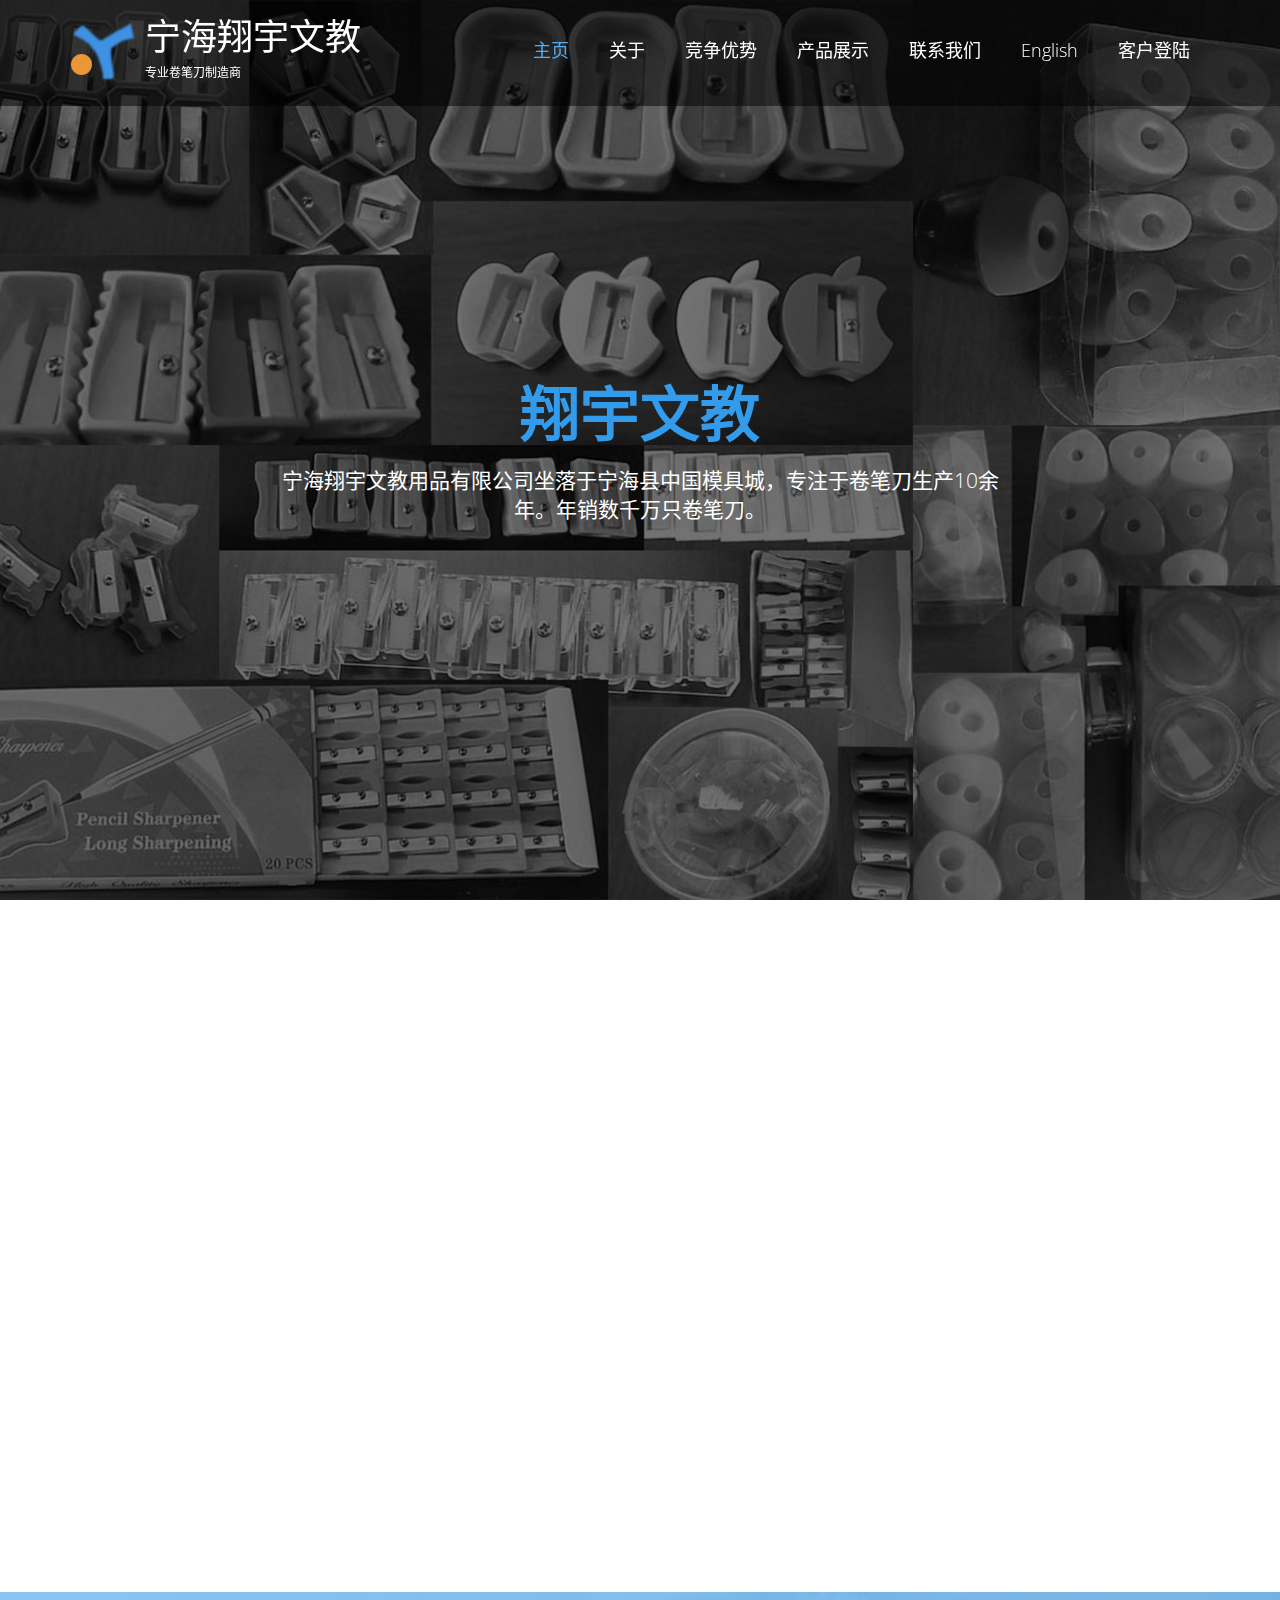
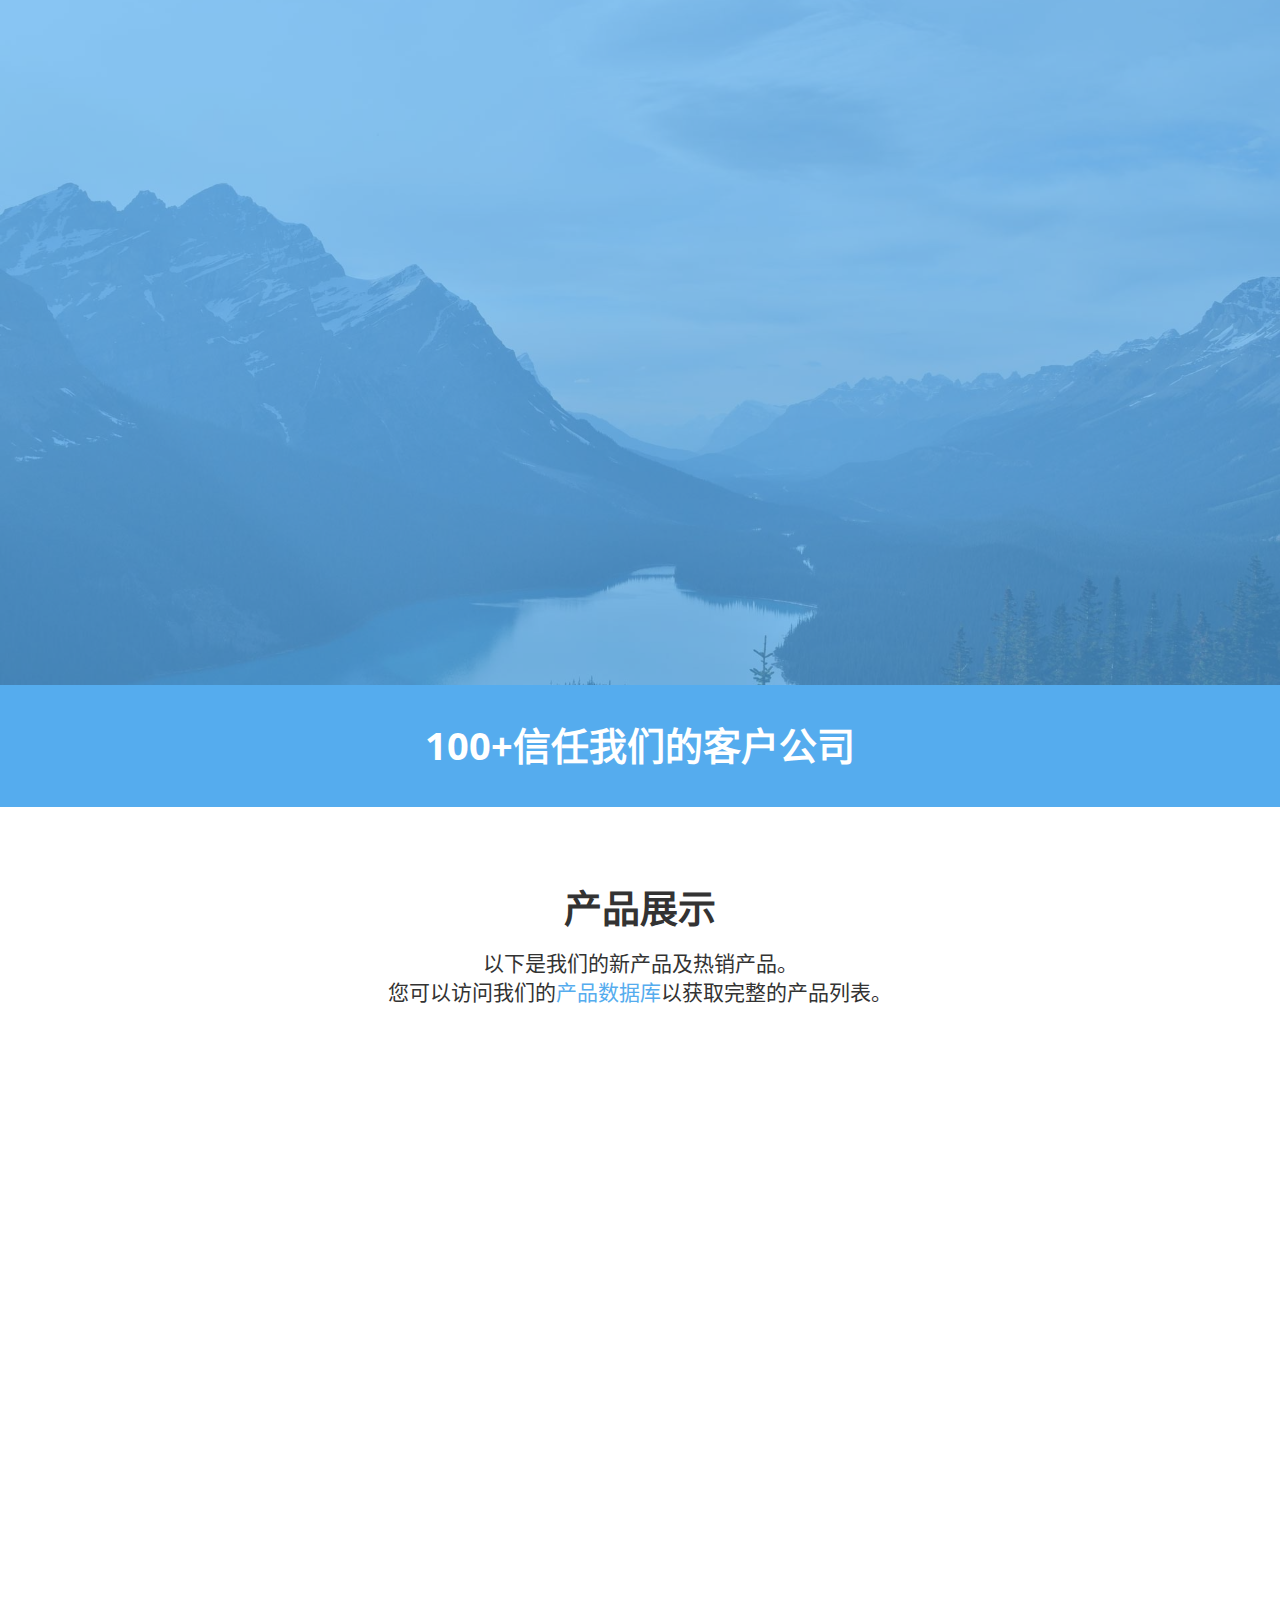
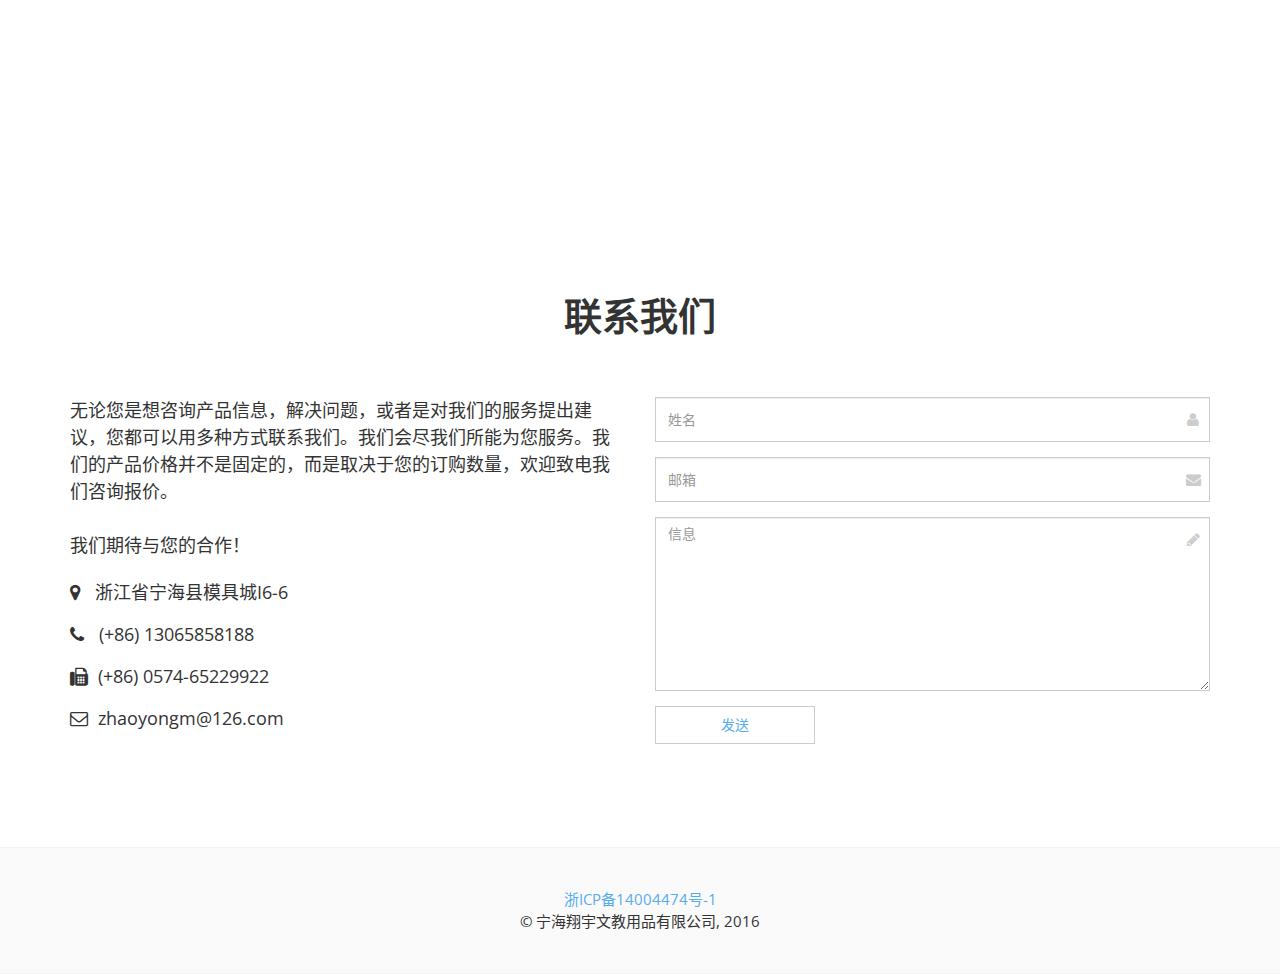
==== indexcn.html @ a2ca1b62 "Add files via upload" ====
<!DOCTYPE html>
<!--[if IE 9]> <html lang="zh-cn" class="ie9"> <![endif]-->
<!--[if !IE]><!-->
<html lang="zh-cn">
<!--<![endif]-->
	<head>
		<meta charset="utf-8">
		<title>宁海翔宇文教用品有限公司</title>
<meta name="Keywords" content="宁海翔宇,翔宇,文教用品,卷笔刀,宁海翔宇文教用品有限公司"/>
<meta name="Description" content="宁海翔宇文教用品有限公司"/>
		<meta name="author" content="宁海翔宇文教用品有限公司">

		<!-- Mobile Meta -->
		<meta name="viewport" content="width=device-width, initial-scale=1.0">

		<!-- Favicon -->
		<link rel="shortcut icon" href="images/favicon.ico">

		<!-- Web Fonts -->
		<link href='http://fonts.googleapis.com/css?family=Open+Sans:400italic,700italic,400,700,300&amp;subset=latin,latin-ext' rel='stylesheet' type='text/css'>
		<link href='http://fonts.googleapis.com/css?family=Raleway:700,400,300' rel='stylesheet' type='text/css'>

		<!-- Bootstrap core CSS -->
		<link href="bootstrap/css/bootstrap.css" rel="stylesheet">

		<!-- Font Awesome CSS -->
		<link href="fonts/font-awesome/css/font-awesome.css" rel="stylesheet">

		<!-- Plugins -->
		<link href="css/animations.css" rel="stylesheet">

		<!-- Worthy core CSS file -->
		<link href="css/style.css" rel="stylesheet">

		<!-- Custom css -->
		<link href="css/custom.css" rel="stylesheet">
	</head>

	<body class="no-trans">
		<!-- scrollToTop -->
		<!-- ================ -->
		<div class="scrollToTop"><i class="icon-up-open-big"></i></div>

		<!-- header start -->
		<!-- ================ -->
		<header class="header fixed clearfix navbar navbar-fixed-top">
			<div class="container">
				<div class="row">
					<div class="col-md-4">

						<!-- header-left start -->
						<!-- ================ -->
						<div class="header-left clearfix">

							<!-- logo -->
							<div class="logo smooth-scroll">
								<a href="#banner"><img id="logo" src="images/logo.png" alt="Worthy"></a>
							</div>

							<!-- name-and-slogan -->
							<div class="site-name-and-slogan smooth-scroll">
								<div class="site-name"><a href="#banner">宁海翔宇文教</a></div>
								<div class="site-slogan">专业卷笔刀制造商</div>
							</div>

						</div>
						<!-- header-left end -->

					</div>
					<div class="col-md-8">

						<!-- header-right start -->
						<!-- ================ -->
						<div class="header-right clearfix">

							<!-- main-navigation start -->
							<!-- ================ -->
							<div class="main-navigation animated">

								<!-- navbar start -->
								<!-- ================ -->
								<nav class="navbar navbar-default" role="navigation">
									<div class="container-fluid">

										<!-- Toggle get grouped for better mobile display -->
										<div class="navbar-header">
											<button type="button" class="navbar-toggle" data-toggle="collapse" data-target="#navbar-collapse-1">
												<span class="sr-only">Toggle navigation</span>
												<span class="icon-bar"></span>
												<span class="icon-bar"></span>
												<span class="icon-bar"></span>
											</button>
										</div>

										<!-- Collect the nav links, forms, and other content for toggling -->
										<div class="collapse navbar-collapse scrollspy smooth-scroll" id="navbar-collapse-1">
											<ul class="nav navbar-nav navbar-right">
												<li class="active"><a href="#banner">主页</a></li>
												<li><a href="#about">关于</a></li>
												<li><a href="#services">竞争优势</a></li>
												<li><a href="#portfolio">产品展示</a></li>
												<li><a href="#contact">联系我们</a></li>
                                                <li><a href="https://www.nhzenyon.com/">English</a></li>
                                                <li><a href="https://www.nhxywj.com/portal">客户登陆</a></li>
											</ul>
										</div>

									</div>
								</nav>
								<!-- navbar end -->

							</div>
							<!-- main-navigation end -->

						</div>
						<!-- header-right end -->

					</div>
				</div>
			</div>
		</header>
		<!-- header end -->

		<!-- banner start -->
		<!-- ================ -->
		<div id="banner" class="banner">
			<div class="banner-image"></div>
			<div class="banner-caption">
				<div class="container">
					<div class="row">
						<div class="col-md-8 col-md-offset-2 object-non-visible" data-animation-effect="fadeIn">
							<h1 class="text-center"><span>翔宇文教</span></h1>
							<p class="lead text-center">宁海翔宇文教用品有限公司坐落于宁海县中国模具城，专注于卷笔刀生产10余年。年销数千万只卷笔刀。</p>
						</div>
					</div>
				</div>
			</div>
		</div>
		<!-- banner end -->

<div class="modal fade" id="cmslogin" tabindex="-1" role="dialog"  aria-hidden="true" aria-labelledby="logintocms">
									<div class="modal-dialog modal-lg">
										<div class="modal-content">
											<div class="modal-header">
												<button type="button" class="close" data-dismiss="modal"><span aria-hidden="true">&times;</span><span class="sr-only">Close</span></button>
												<h4 class="modal-title" id="logintocms">登陆</h4>
											</div>
											<div class="modal-body">

													<p>接入码： <input id="accesscodetocms" type="text" /> <button onClick="gotologincms();">登陆</button><br /></p>
													<p>客户系统只对我们的客户开放。如果您开通了网上账户，则接入码已随初始密码发送给您。</p>
											</div>

											<div class="modal-footer">
												<button type="button" class="btn btn-sm btn-default" data-dismiss="modal">关闭</button>
											</div>
										</div>
									</div>
								</div>
		<!-- section start -->
		<!-- ================ -->
		<div class="section clearfix object-non-visible" data-animation-effect="fadeIn">
			<div class="container">
				<div class="row">
					<div class="col-md-12">
						<h1 id="about" class="title text-center">关于<span>翔宇</span></h1>
						<p class="lead text-center">一个领先的文具生产企业</p>
						<div class="space"></div>
						<div class="row">
							<div class="col-md-6">
								<img src="images/section-image-1.png" alt="">
								<div class="space"></div>
							</div>
							<div class="col-md-6">
								<p>2005年，几位在文具行业工作超过20年的高级工程师创立了宁海翔宇文教用品有限公司。深厚的技术积累使翔宇迅速地从一个代加工点成长为一家集研发、生产于一体的文教用品生产企业。</p>
								<p>宁海翔宇文教致力于生产优质、新颖的卷笔刀产品，为客户创造价值。凭借良好的信誉和口碑，宁海翔宇文教与国内多家进出口企业及大型经销商保持着长期合作关系。</p>
                                <p>目前，宁海翔宇文教用品有限公司年产卷笔刀数千万个，对于热销产品均留有一定数量的库存。我们的客户公司最终将我们的产品销往世界各个国家。</p>
								<ul class="list-unstyled">
									<li><i class="fa fa-caret-right pr-10 text-colored"></i> 产品符合美国、欧盟进口标准</li>
									<li><i class="fa fa-caret-right pr-10 text-colored"></i> 接受定制化订单</li>
									<li><i class="fa fa-caret-right pr-10 text-colored"></i> 接受复杂的卷笔刀定制生产（例如：带LED灯的卷笔刀）</li>
									<li><i class="fa fa-caret-right pr-10 text-colored"></i> 免费提供样品</li>
									<li><i class="fa fa-caret-right pr-10 text-colored"></i> 只接受批量订单</li>
								</ul>
							</div>
						</div>
					</div>
				</div>
			</div>
		</div>
		<!-- section end -->

		<!-- section start -->
		<!-- ================ -->
		<div class="section translucent-bg bg-image-1 blue">
			<div class="container object-non-visible" data-animation-effect="fadeIn">
				<h1 id="services"  class="text-center title">竞争优势</h1>
				<div class="space"></div>
				<div class="row">
					<div class="col-sm-6">
						<div class="media">
							<div class="media-body text-right">
								<h4 class="media-heading">质量保障</h4>
								<p>我们使用最新的生产技术以减少次品率。目前，公司所有机床都由机械臂操作，装配流水线已高度自动化。 机械化不仅降低了人工成本，更极大地提高了产品合格率。对于高质量要求的订单，我们有专门的质检团队负责出厂质检。</p>
							</div>
                            <div class="media-right">
								<i class="fa fa-cog"></i>
							</div>
						</div>
						<div class="media">
							<div class="media-body text-right">
								<h4 class="media-heading">专业</h4>
								<p>可能你觉得卷笔刀就是一个简单的小东西，但我们的团队在上面投入了十多年的时间。我们清楚卷笔刀制造的每一个细节。每年数千万的生产量更使我们积累了大量的生产经验</p>
							</div>
							<div class="media-right">
								<i class="fa fa-check"></i>
							</div>
						</div>
						<div class="media">
							<div class="media-body text-right">
								<h4 class="media-heading">在线支持</h4>
								<p>客户公司可以登录我们的在线支持系统实时获取物流信息，订单详情及季度账单（*如第一次使用在线系统，客户公司代表需要联系我公司开设账户）</p>
							</div>
							<div class="media-right">
								<i class="fa fa-desktop"></i>
							</div>
						</div>
						<div class="media">
							<div class="media-body text-right">
								<h4 class="media-heading">客户支持</h4>
								<p>对于我们公司产品或服务的任何问题，我们的工作人员都会详尽地向您解答。</p>
							</div>
							<div class="media-right">
								<i class="fa fa-users"></i>
							</div>
						</div>
					</div>
					<div class="space visible-xs"></div>
					<div class="col-sm-6">
						<div class="media">
							<div class="media-left">
								<i class="fa fa-leaf"></i>
							</div>
							<div class="media-body">
								<h4 class="media-heading">环保</h4>
								<p>我们相信环保是所有制造业企业不容推卸的责任。我们先进的生产线能够回收利用大部分在初次生产中浪费的塑料以避免它们污染环境，水循环冷却系统则大大降低了我们的生产用水量。除此之外，我们选择无毒的原料进行生产，所有产品均能通过出口环保标准。</p>
							</div>
						</div>
						<div class="media">
							<div class="media-left">
								<i class="fa fa-area-chart"></i>
							</div>
							<div class="media-body">
								<h4 class="media-heading">价格优势</h4>
								<p>得益于规模化与自动化，相比于竞争对手，我们的生产成本更低。薄利多销是翔宇文教一贯的商业策略，我们相信庞大的客户群体比高利润更有利于公司发展。</p>
							</div>
						</div>
						<div class="media">
							<div class="media-left">
								<i class="fa fa-codepen"></i>
							</div>
							<div class="media-body">
								<h4 class="media-heading">多样化</h4>
								<p>过去的10年里，翔宇文教设计了超过100种类型的卷笔刀。我们的大多数客户都能从我们的<a href="database.html">产品库</a>中找到符合他们需求的产品。</p>
                            </div>
						</div>
						<div class="media">
							<div class="media-left">
								<i class="fa fa-child"></i>
							</div>
							<div class="media-body">
								<h4 class="media-heading">定制</h4>
								<p>我们的工程师团队有丰富的定制化生产经验。在过去的10年里，我们完成了大量复杂的定制订单，例如玩具式的卷笔刀、带LED灯的卷笔刀......</p>
							</div>
                        </div>
                    </div>
                </div>
            </div>
        </div>
		<!-- section end -->

		<!-- section start -->
		<!-- ================ -->
		<div class="default-bg space blue">
			<div class="container">
				<div class="row">
					<div class="col-md-8 col-md-offset-2">
						<h1 class="text-center">100+信任我们的客户公司</h1>
					</div>
				</div>
			</div>
		</div>
		<!-- section end -->



		<!-- section start -->
		<!-- ================ -->
		<div class="section">
			<div class="container">
				<h1 class="text-center title" id="portfolio">产品展示</h1>
				<div class="separator"></div>
				<p class="lead text-center">以下是我们的新产品及热销产品。<br />您可以访问我们的<a href="database.html">产品数据库</a>以获取完整的产品列表。</p>
				<br>
				<div class="row object-non-visible" data-animation-effect="fadeIn">
					<div class="col-md-12">

						<!-- isotope filters start -->
						<div class="filters text-center">
							<ul class="nav nav-pills">
								<li class="active"><a href="#" data-filter="*">All</a></li>
								<li><a href="#" data-filter=".xy88">XY88系列</a></li>
								<li><a href="#" data-filter=".xy89">XY89系列</a></li>
							</ul>
						</div>
						<!-- isotope filters end -->

						<!-- portfolio items start -->
						<div class="isotope-container row grid-space-20">
							<div class="col-sm-6 col-md-3 isotope-item xy88">
								<div class="image-box">
									<div class="overlay-container">
										<img src="images/8816.jpg" alt="">
										<a class="overlay" data-toggle="modal" data-target="#project-1">
											<i class="fa fa-search-plus"></i>
											<span>XY88系列</span>
										</a>
									</div>
									<a class="btn btn-default btn-block" data-toggle="modal" data-target="#project-1">XY8816</a>
								</div>
								<!-- Modal -->
								<div class="modal fade" id="project-1" tabindex="-1" role="dialog" aria-labelledby="project-1-label" aria-hidden="true">
									<div class="modal-dialog modal-lg">
										<div class="modal-content">
											<div class="modal-header">
												<button type="button" class="close" data-dismiss="modal"><span aria-hidden="true">&times;</span><span class="sr-only">Close</span></button>
												<h4 class="modal-title" id="project-1-label">XY8816</h4>
											</div>
											<div class="modal-body">
												<div class="row">
													<div class="col-md-12">
														<img src="images/8816.jpg" width="100%" alt="">
													</div>
												</div>
											</div>
											<div class="modal-footer">
												<button type="button" class="btn btn-sm btn-default" data-dismiss="modal">关闭</button>
											</div>
										</div>
									</div>
								</div>
								<!-- Modal end -->
							</div>

							<div class="col-sm-6 col-md-3 isotope-item xy89">
								<div class="image-box">
									<div class="overlay-container">
										<img src="images/8905.jpg" alt="">
										<a class="overlay" data-toggle="modal" data-target="#project-2">
											<i class="fa fa-search-plus"></i>
											<span>XY89系列</span>
										</a>
									</div>
									<a class="btn btn-default btn-block" data-toggle="modal" data-target="#project-2">XY8905</a>
								</div>
								<!-- Modal -->
								<div class="modal fade" id="project-2" tabindex="-1" role="dialog" aria-labelledby="project-2-label" aria-hidden="true">
									<div class="modal-dialog modal-lg">
										<div class="modal-content">
											<div class="modal-header">
												<button type="button" class="close" data-dismiss="modal"><span aria-hidden="true">&times;</span><span class="sr-only">Close</span></button>
												<h4 class="modal-title" id="project-2-label">XY8905</h4>
											</div>
											<div class="modal-body">
												<div class="row">
													<div class="col-md-12">
														<img src="images/8905.jpg" width="100%" alt="">
													</div>
												</div>
											</div>
											<div class="modal-footer">
												<button type="button" class="btn btn-sm btn-default" data-dismiss="modal">关闭</button>
											</div>
										</div>
									</div>
								</div>
								<!-- Modal end -->
							</div>

							<div class="col-sm-6 col-md-3 isotope-item xy88">
								<div class="image-box">
									<div class="overlay-container">
										<img src="images/8820.jpg" alt="">
										<a class="overlay" data-toggle="modal" data-target="#project-3">
											<i class="fa fa-search-plus"></i>
											<span>XY88系列</span>
										</a>
									</div>
									<a class="btn btn-default btn-block" data-toggle="modal" data-target="#project-3">XY8820</a>
								</div>
								<!-- Modal -->
								<div class="modal fade" id="project-3" tabindex="-1" role="dialog" aria-labelledby="project-3-label" aria-hidden="true">
									<div class="modal-dialog modal-lg">
										<div class="modal-content">
											<div class="modal-header">
												<button type="button" class="close" data-dismiss="modal"><span aria-hidden="true">&times;</span><span class="sr-only">Close</span></button>
												<h4 class="modal-title" id="project-3-label">XY8820</h4>
											</div>
											<div class="modal-body">
												<div class="row">
													<div class="col-md-12">
														<img src="images/8820.jpg" width="100%" alt="">
													</div>
												</div>
											</div>
											<div class="modal-footer">
												<button type="button" class="btn btn-sm btn-default" data-dismiss="modal">关闭</button>
											</div>
										</div>
									</div>
								</div>
								<!-- Modal end -->
							</div>

							<div class="col-sm-6 col-md-3 isotope-item xy89">
								<div class="image-box">
									<div class="overlay-container">
										<img src="images/8904.jpg" alt="">
										<a class="overlay" data-toggle="modal" data-target="#project-4">
											<i class="fa fa-search-plus"></i>
											<span>XY89系列</span>
										</a>
									</div>
									<a class="btn btn-default btn-block" data-toggle="modal" data-target="#project-4">XY8904</a>
								</div>
								<!-- Modal -->
								<div class="modal fade" id="project-4" tabindex="-1" role="dialog" aria-labelledby="project-4-label" aria-hidden="true">
									<div class="modal-dialog modal-lg">
										<div class="modal-content">
											<div class="modal-header">
												<button type="button" class="close" data-dismiss="modal"><span aria-hidden="true">&times;</span><span class="sr-only">Close</span></button>
												<h4 class="modal-title" id="project-4-label">XY8904</h4>
											</div>
											<div class="modal-body">
												<div class="row">
													<div class="col-md-12">
														<img src="images/8904.jpg" width="100%" alt="">
													</div>
												</div>
											</div>
											<div class="modal-footer">
												<button type="button" class="btn btn-sm btn-default" data-dismiss="modal">关闭</button>
											</div>
										</div>
									</div>
								</div>
								<!-- Modal end -->
							</div><div class="col-sm-6 col-md-3 isotope-item xy88">
								<div class="image-box">
									<div class="overlay-container">
										<img src="images/8806.jpg" alt="">
										<a class="overlay" data-toggle="modal" data-target="#project-5">
											<i class="fa fa-search-plus"></i>
											<span>XY88系列</span>
										</a>
									</div>
									<a class="btn btn-default btn-block" data-toggle="modal" data-target="#project-5">XY8806</a>
								</div>
								<!-- Modal -->
								<div class="modal fade" id="project-5" tabindex="-1" role="dialog" aria-labelledby="project-5-label" aria-hidden="true">
									<div class="modal-dialog modal-lg">
										<div class="modal-content">
											<div class="modal-header">
												<button type="button" class="close" data-dismiss="modal"><span aria-hidden="true">&times;</span><span class="sr-only">Close</span></button>
												<h4 class="modal-title" id="project-5-label">XY8806</h4>
											</div>
											<div class="modal-body">
												<div class="row">
													<div class="col-md-12">
														<img src="images/8806.jpg" width="100%" alt="">
													</div>
												</div>
											</div>
											<div class="modal-footer">
												<button type="button" class="btn btn-sm btn-default" data-dismiss="modal">关闭</button>
											</div>
										</div>
									</div>
								</div>
								<!-- Modal end -->
							</div>

							<div class="col-sm-6 col-md-3 isotope-item xy89">
								<div class="image-box">
									<div class="overlay-container">
										<img src="images/8908.jpg" alt="">
										<a class="overlay" data-toggle="modal" data-target="#project-6">
											<i class="fa fa-search-plus"></i>
											<span>XY89系列</span>
										</a>
									</div>
									<a class="btn btn-default btn-block" data-toggle="modal" data-target="#project-6">XY8908</a>
								</div>
								<!-- Modal -->
								<div class="modal fade" id="project-6" tabindex="-1" role="dialog" aria-labelledby="project-6-label" aria-hidden="true">
									<div class="modal-dialog modal-lg">
										<div class="modal-content">
											<div class="modal-header">
												<button type="button" class="close" data-dismiss="modal"><span aria-hidden="true">&times;</span><span class="sr-only">Close</span></button>
												<h4 class="modal-title" id="project-6-label">XY8908</h4>
											</div>
											<div class="modal-body">
												<div class="row">
													<div class="col-md-12">
														<img src="images/8908.jpg" width="100%" alt="">
													</div>
												</div>
											</div>
											<div class="modal-footer">
												<button type="button" class="btn btn-sm btn-default" data-dismiss="modal">关闭</button>
											</div>
										</div>
									</div>
								</div>
								<!-- Modal end -->
							</div><div class="col-sm-6 col-md-3 isotope-item xy88">
								<div class="image-box">
									<div class="overlay-container">
										<img src="images/8808.jpg" alt="">
										<a class="overlay" data-toggle="modal" data-target="#project-7">
											<i class="fa fa-search-plus"></i>
											<span>XY88系列</span>
										</a>
									</div>
									<a class="btn btn-default btn-block" data-toggle="modal" data-target="#project-7">XY8808</a>
								</div>
								<!-- Modal -->
								<div class="modal fade" id="project-7" tabindex="-1" role="dialog" aria-labelledby="project-7-label" aria-hidden="true">
									<div class="modal-dialog modal-lg">
										<div class="modal-content">
											<div class="modal-header">
												<button type="button" class="close" data-dismiss="modal"><span aria-hidden="true">&times;</span><span class="sr-only">Close</span></button>
												<h4 class="modal-title" id="project-7-label">XY8808</h4>
											</div>
											<div class="modal-body">
												<div class="row">
													<div class="col-md-12">
														<img src="images/8808.jpg" width="100%" alt="">
													</div>
												</div>
											</div>
											<div class="modal-footer">
												<button type="button" class="btn btn-sm btn-default" data-dismiss="modal">关闭</button>
											</div>
										</div>
									</div>
								</div>
								<!-- Modal end -->
							</div>

							<div class="col-sm-6 col-md-3 isotope-item xy89">
								<div class="image-box">
									<div class="overlay-container">
										<img src="images/8911.jpg" alt="">
										<a class="overlay" data-toggle="modal" data-target="#project-8">
											<i class="fa fa-search-plus"></i>
											<span>XY89系列</span>
										</a>
									</div>
									<a class="btn btn-default btn-block" data-toggle="modal" data-target="#project-8">XY8911</a>
								</div>
								<!-- Modal -->
								<div class="modal fade" id="project-8" tabindex="-1" role="dialog" aria-labelledby="project-8-label" aria-hidden="true">
									<div class="modal-dialog modal-lg">
										<div class="modal-content">
											<div class="modal-header">
												<button type="button" class="close" data-dismiss="modal"><span aria-hidden="true">&times;</span><span class="sr-only">Close</span></button>
												<h4 class="modal-title" id="project-8-label">XY8911</h4>
											</div>
											<div class="modal-body">
												<div class="row">
													<div class="col-md-12">
														<img src="images/8911.jpg" width="100%" alt="">
													</div>
												</div>
											</div>
											<div class="modal-footer">
												<button type="button" class="btn btn-sm btn-default" data-dismiss="modal">关闭</button>
											</div>
										</div>
									</div>
								</div>
								<!-- Modal end -->
							</div><div class="col-sm-6 col-md-3 isotope-item xy88">
								<div class="image-box">
									<div class="overlay-container">
										<img src="images/8815.jpg" alt="">
										<a class="overlay" data-toggle="modal" data-target="#project-9">
											<i class="fa fa-search-plus"></i>
											<span>XY88系列</span>
										</a>
									</div>
									<a class="btn btn-default btn-block" data-toggle="modal" data-target="#project-9">XY8815</a>
								</div>
								<!-- Modal -->
								<div class="modal fade" id="project-9" tabindex="-1" role="dialog" aria-labelledby="project-9-label" aria-hidden="true">
									<div class="modal-dialog modal-lg">
										<div class="modal-content">
											<div class="modal-header">
												<button type="button" class="close" data-dismiss="modal"><span aria-hidden="true">&times;</span><span class="sr-only">Close</span></button>
												<h4 class="modal-title" id="project-9-label">XY8815</h4>
											</div>
											<div class="modal-body">
												<div class="row">
													<div class="col-md-12">
														<img src="images/8815.jpg" width="100%" alt="">
													</div>
												</div>
											</div>
											<div class="modal-footer">
												<button type="button" class="btn btn-sm btn-default" data-dismiss="modal">关闭</button>
											</div>
										</div>
									</div>
								</div>
								<!-- Modal end -->
							</div>

							<div class="col-sm-6 col-md-3 isotope-item xy89">
								<div class="image-box">
									<div class="overlay-container">
										<img src="images/8912.jpg" alt="">
										<a class="overlay" data-toggle="modal" data-target="#project-10">
											<i class="fa fa-search-plus"></i>
											<span>XY89系列</span>
										</a>
									</div>
									<a class="btn btn-default btn-block" data-toggle="modal" data-target="#project-10">XY8912</a>
								</div>
								<!-- Modal -->
								<div class="modal fade" id="project-10" tabindex="-1" role="dialog" aria-labelledby="project-10-label" aria-hidden="true">
									<div class="modal-dialog modal-lg">
										<div class="modal-content">
											<div class="modal-header">
												<button type="button" class="close" data-dismiss="modal"><span aria-hidden="true">&times;</span><span class="sr-only">Close</span></button>
												<h4 class="modal-title" id="project-10-label">XY8912</h4>
											</div>
											<div class="modal-body">
												<div class="row">
													<div class="col-md-12">
														<img src="images/8912.jpg" width="100%" alt="">
													</div>
												</div>
											</div>
											<div class="modal-footer">
												<button type="button" class="btn btn-sm btn-default" data-dismiss="modal">关闭</button>
											</div>
										</div>
									</div>
								</div>
								<!-- Modal end -->
							</div><div class="col-sm-6 col-md-3 isotope-item xy88">
								<div class="image-box">
									<div class="overlay-container">
										<img src="images/8819.jpg" alt="">
										<a class="overlay" data-toggle="modal" data-target="#project-11">
											<i class="fa fa-search-plus"></i>
											<span>XY88系列</span>
										</a>
									</div>
									<a class="btn btn-default btn-block" data-toggle="modal" data-target="#project-11">XY8819</a>
								</div>
								<!-- Modal -->
								<div class="modal fade" id="project-11" tabindex="-1" role="dialog" aria-labelledby="project-11-label" aria-hidden="true">
									<div class="modal-dialog modal-lg">
										<div class="modal-content">
											<div class="modal-header">
												<button type="button" class="close" data-dismiss="modal"><span aria-hidden="true">&times;</span><span class="sr-only">Close</span></button>
												<h4 class="modal-title" id="project-11-label">XY8819</h4>
											</div>
											<div class="modal-body">
												<div class="row">
													<div class="col-md-12">
														<img src="images/8819.jpg" width="100%" alt="">
													</div>
												</div>
											</div>
											<div class="modal-footer">
												<button type="button" class="btn btn-sm btn-default" data-dismiss="modal">关闭</button>
											</div>
										</div>
									</div>
								</div>
								<!-- Modal end -->
							</div>

							<div class="col-sm-6 col-md-3 isotope-item xy88">
								<div class="image-box">
									<div class="overlay-container">
										<img src="images/8821.jpg" alt="">
										<a class="overlay" data-toggle="modal" data-target="#project-12">
											<i class="fa fa-search-plus"></i>
											<span>XY88系列</span>
										</a>
									</div>
									<a class="btn btn-default btn-block" data-toggle="modal" data-target="#project-12">XY8821</a>
								</div>
								<!-- Modal -->
								<div class="modal fade" id="project-12" tabindex="-1" role="dialog" aria-labelledby="project-12-label" aria-hidden="true">
									<div class="modal-dialog modal-lg">
										<div class="modal-content">
											<div class="modal-header">
												<button type="button" class="close" data-dismiss="modal"><span aria-hidden="true">&times;</span><span class="sr-only">Close</span></button>
												<h4 class="modal-title" id="project-12-label">XY8821</h4>
											</div>
											<div class="modal-body">
												<div class="row">
													<div class="col-md-12">
														<img src="images/8821.jpg" width="100%" alt="">
													</div>
												</div>
											</div>
											<div class="modal-footer">
												<button type="button" class="btn btn-sm btn-default" data-dismiss="modal">关闭</button>
											</div>
										</div>
									</div>
								</div>
								<!-- Modal end -->
							</div>

						</div>
						<!-- portfolio items end -->

					</div>
				</div>
			</div>
		</div>
		<!-- section end -->

		<!-- footer start -->
		<!-- ================ -->
		<footer id="footer">

			<!-- .footer start -->
			<!-- ================ -->
			<div class="footer section">
				<div class="container">
					<h1 class="title text-center" id="contact">联系我们</h1>
					<div class="space"></div>
					<div class="row">
						<div class="col-sm-6">
							<div class="footer-content">
								<p class="large">无论您是想咨询产品信息，解决问题，或者是对我们的服务提出建议，您都可以用多种方式联系我们。我们会尽我们所能为您服务。我们的产品价格并不是固定的，而是取决于您的订购数量，欢迎致电我们咨询报价。<br /><br />我们期待与您的合作！</p>
								<ul class="list-icons">
									<li><i class="fa fa-map-marker pr-10"></i>  浙江省宁海县模具城I6-6</li>
									<li><i class="fa fa-phone pr-10"></i> (+86) 13065858188</li>
									<li><i class="fa fa-fax pr-10"></i>(+86) 0574-65229922 </li>
									<li><i class="fa fa-envelope-o pr-10"></i>zhaoyongm@126.com</li>
								</ul>
							</div>
						</div>
						<div class="col-sm-6">
							<div class="footer-content">
								<form role="form" id="footer-form">
									<div class="form-group has-feedback">
										<label class="sr-only" for="name2">姓名</label>
										<input type="text" class="form-control" id="name2" placeholder="姓名" name="name2" required>
										<i class="fa fa-user form-control-feedback"></i>
									</div>
									<div class="form-group has-feedback">
										<label class="sr-only" for="email2">邮箱</label>
										<input type="email" class="form-control" id="email2" placeholder="邮箱" name="email2" required>
										<i class="fa fa-envelope form-control-feedback"></i>
									</div>
									<div class="form-group has-feedback">
										<label class="sr-only" for="message2">信息</label>
										<textarea class="form-control" rows="8" id="message2" placeholder="信息" name="message2" required></textarea>
										<i class="fa fa-pencil form-control-feedback"></i>
									</div>
									<input type="submit" value="发送" class="btn btn-default" id="bbtn">
								</form>
							</div>
						</div>
					</div>
				</div>
			</div>
			<!-- .footer end -->

			<!-- .subfooter start -->
			<!-- ================ -->
			<div class="subfooter">
				<div class="container">
					<div class="row">
						<div class="col-md-12">
                            <p class="text-center"><a href="http://beian.miit.gov.cn/" target="_blank">浙ICP备14004474号-1</a></p>
							<p class="text-center">&copy; 宁海翔宇文教用品有限公司, 2016</p>
						</div>
					</div>
				</div>
			</div>
			<!-- .subfooter end -->

		</footer>
		<!-- footer end -->

		<!-- JavaScript files placed at the end of the document so the pages load faster
		================================================== -->
		<!-- Jquery and Bootstap core js files -->
		<script type="text/javascript" src="plugins/jquery.min.js"></script>
		<script type="text/javascript" src="bootstrap/js/bootstrap.min.js"></script>

		<!-- Modernizr javascript -->
		<script type="text/javascript" src="plugins/modernizr.js"></script>

		<!-- Isotope javascript -->
		<script type="text/javascript" src="plugins/isotope/isotope.pkgd.min.js"></script>

		<!-- Backstretch javascript -->
		<script type="text/javascript" src="plugins/jquery.backstretch.min.js"></script>

		<!-- Appear javascript -->
		<script type="text/javascript" src="plugins/jquery.appear.js"></script>

		<!-- Initialization of Plugins -->
		<script type="text/javascript" src="js/template.js"></script>

		<!-- Custom Scripts -->
		<script type="text/javascript" src="js/custom.js"></script>

	</body>
    <script type="text/javascript">
    function gotologincms()
    {
    	$.post("redirectcms.php",{access:$("#accesscodetocms").val()},function(msg){if(msg!='0') window.location.href=msg; else alert('error!');});
    }
		  function gomessage()
			{
				var emailStr=document.getElementById("email2").value;
				var emailPat=/^(.+)@(.+)$/;
				var matchArray=emailStr.match(emailPat);
				if(document.getElementById("name2").value=="") {alert("请输入姓名"); return false;} else
				if(document.getElementById("message2").value=="") {alert("请输入留言内容"); return false;} else
				if (matchArray==null) {
				alert("请输入正确的邮箱")
				return false;
				} else {$("#bbtn").attr("disabled",true);
				$("#bbtn").attr('value',"处理中");$.post("leavemsg.php",{email:emailStr,name:$("#name2").val(),lang:'cn',msg:$("#message2").val(),chk:'nhxywj'},function (msg) {if(msg=='0') {alert("错误！请重试");$("#bbtn").attr("disabled",false);
				$("#bbtn").attr('value',"发送");}else {$("#bbtn").attr('value','留言已记录');}});
				}
			}
$(function(){
    $("#footer-form").on('submit',function(e){
        e.preventDefault();
        gomessage();
    });
    });
</script>
  <script>
var _hmt = _hmt || [];
(function() {
  var hm = document.createElement("script");
  hm.src = "//hm.baidu.com/hm.js?8b1f11564a65683697e3aa352d0a1e84";
  var s = document.getElementsByTagName("script")[0];
  s.parentNode.insertBefore(hm, s);
})();
</script>
</html>
---- css/animations.css ----
/*!
Animate.css - http://daneden.me/animate
Licensed under the MIT license - http://opensource.org/licenses/MIT

Copyright (c) 2014 Daniel Eden
*/

@import url(animate.css);

/*
Theme Name: Worthy - Free Powerful Theme by HtmlCoder
Author:HtmlCoder
Author URI:http://www.htmlcoder.me
Version:1.0.0
Created:November 2014
License: Creative Commons Attribution 3.0 License (https://creativecommons.org/licenses/by/3.0/)
File Description: Custom Animations
*/

/*Custom Animations*/

@-webkit-keyframes fadeInDownSmall {
  0% {
    opacity: 0;
    -webkit-transform: translate3d(0, -20px, 0);
    transform: translate3d(0, -20px, 0);
  }

  100% {
    opacity: 1;
    -webkit-transform: translate3d(0, 0, 0);
    transform: translate3d(0, 0, 0);
  }
}

@keyframes fadeInDownSmall {
  0% {
    opacity: 0;
    -webkit-transform: translate3d(0, -20px, 0);
    -ms-transform: translate3d(0, -20px, 0);
    transform: translate3d(0, -20px, 0);
  }

  100% {
    opacity: 1;
    -webkit-transform: translate3d(0, 0, 0);
    -ms-transform: translate3d(0, 0, 0);
    transform: translate3d(0, 0, 0);
  }
}

.fadeInDownSmall {
  -webkit-animation-name: fadeInDownSmall;
  animation-name: fadeInDownSmall;
}

@-webkit-keyframes fadeInLeftSmall {
  0% {
    opacity: 0;
    -webkit-transform: translate3d(-20px, 0, 0);
    transform: translate3d(-20px, 0, 0);
  }

  100% {
    opacity: 1;
    -webkit-transform: none;
    transform: none;
  }
}

@keyframes fadeInLeftSmall {
  0% {
    opacity: 0;
    -webkit-transform: translate3d(-20px, 0, 0);
    -ms-transform: translate3d(-20px, 0, 0);
    transform: translate3d(-20px, 0, 0);
  }

  100% {
    opacity: 1;
    -webkit-transform: none;
    -ms-transform: none;
    transform: none;
  }
}

.fadeInLeftSmall {
  -webkit-animation-name: fadeInLeftSmall;
  animation-name: fadeInLeftSmall;
}

@-webkit-keyframes fadeInRightSmall {
  0% {
    opacity: 0;
    -webkit-transform: translate3d(20px, 0, 0);
    transform: translate3d(20px, 0, 0);
  }

  100% {
    opacity: 1;
    -webkit-transform: none;
    transform: none;
  }
}

@keyframes fadeInRightSmall {
  0% {
    opacity: 0;
    -webkit-transform: translate3d(20px, 0, 0);
    -ms-transform: translate3d(20px, 0, 0);
    transform: translate3d(20px, 0, 0);
  }

  100% {
    opacity: 1;
    -webkit-transform: none;
    -ms-transform: none;
    transform: none;
  }
}

.fadeInRightSmall {
  -webkit-animation-name: fadeInRightSmall;
  animation-name: fadeInRightSmall;
}

@-webkit-keyframes fadeInUpSmall {
  0% {
    opacity: 0;
    -webkit-transform: translate3d(0, 20px, 0);
    transform: translate3d(0, 20px, 0);
  }

  100% {
    opacity: 1;
    -webkit-transform: none;
    transform: none;
  }
}

@keyframes fadeInUpSmall {
  0% {
    opacity: 0;
    -webkit-transform: translate3d(0, 20px, 0);
    -ms-transform: translate3d(0, 20px, 0);
    transform: translate3d(0, 20px, 0);
  }

  100% {
    opacity: 1;
    -webkit-transform: none;
    -ms-transform: none;
    transform: none;
  }
}

.fadeInUpSmall {
  -webkit-animation-name: fadeInUpSmall;
  animation-name: fadeInUpSmall;
}
---- css/style.css ----
/* Theme Name:Worthy - Free Powerful Theme by HtmlCoder
Author:HtmlCoder
Author URI:http://www.htmlcoder.me
Version:1.0.0
Created:November 2014
License:Creative Commons Attribution 3.0 License (https://creativecommons.org/licenses/by/3.0/)
File Description:Main CSS file of the template */

/* Typography
----------------------------------------------------------------------------- */
body {
	font-family: 'Open Sans', sans-serif;
}
.site-name {
	font-family: 'Raleway', sans-serif;
}
html,
body {
	height: 100%;
}
body {
	font-size: 15px;
	line-height: 1.50;
	color: #333333;
	background-color: #ffffff;
	position: relative;
}
h1,
h2,
h3,
h4,
h5,
h6 {
	color: #333333;
}
h1 {
	font-size: 38px;
	font-weight: 700;
	margin-bottom: 20px;
}
h2 {
	font-size: 28px;
	margin-bottom: 15px;
}
h3 {
	font-size: 22px;
}
h4 {
	font-size: 18px;
	font-weight: 700;
}
h5 {
	font-size: 16px;
	text-transform: uppercase;
	font-weight: 700;
}
h6 {
	font-weight: 700;
}
h1 span,
h2 span,
h3 span,
h4 span {
	color: #339BEB;
}
.text-colored {
	color: #55acee;
}
a {
	color: #55acee;
}
a:hover {
	color: #339BEB;
}
a:focus,
a:active {
	outline: none;
}
.large {
	font-size: 18px;
}
img {
	display: block;
	max-width: 100%;
	height: auto;
}
.list-unstyled li {
	padding: 5px 0;
}
.list-horizontal {
	padding: 15px 0;
}
.list-horizontal-item img {
	display: block;
	margin: 0 auto;
}
.list-icons {
	padding: 0;
	margin: 20px 0;
	list-style: none;
	font-size: 18px;
}
.list-icons li {
	padding: 0 0 15px 0;
}
blockquote {
	border-left: none;
	padding-left: 0;
	padding-right: 0;
}
.title {
	margin-top: 0;
}

/* Layout
----------------------------------------------------------------------------- */
.header {
	color: #ffffff;
	background-color: rgba(0, 0, 0, 0.50);
	padding: 10px 0;
	-webkit-transition: all 0.2s ease-in-out;
	-moz-transition: all 0.2s ease-in-out;
	-o-transition: all 0.2s ease-in-out;
	-ms-transition: all 0.2s ease-in-out;
	transition: all 0.2s ease-in-out;
}
.banner {
	width: 100%;
	height: 100%;
	min-height: 100%;
	position: relative;
	color: #fff;
}
.banner-image {
	vertical-align: middle;
	min-height: 100%;
	width: 100%;
}
.banner:after {
	position: absolute;
	top: 0;
	left: 0;
	right: 0;
	bottom: 0;
	background-color: rgba(0, 0, 0, 0.55);
	content: "";
}
.banner-caption {
	position: absolute;
	top: 40%;
	width: 100%;
	z-index: 2;
}
.subfooter {
	background-color: #fafafa;
	border-top: 1px solid #f3f3f3;
	border-bottom: 1px solid #f3f3f3;
	padding: 40px 0;
}
.section {
	background-color: #ffffff;
	padding: 80px 0;
}

/* Backgrounds
----------------------------------------------------------------------------- */
.default-bg {
	background-color: #222222;
	color: #ffffff;
}
.default-bg.blue {
	background-color: #55acee;
}
.translucent-bg {
	color: #ffffff;
}
.default-bg h1,
.default-bg h2,
.default-bg h3,
.default-bg h4,
.default-bg h5,
.default-bg h6,
.translucent-bg h1,
.translucent-bg h2,
.translucent-bg h3,
.translucent-bg h4,
.translucent-bg h5,
.translucent-bg h6 {
	color: #ffffff;
}
.default-bg blockquote footer,
.translucent-bg blockquote footer {
	color: #cccccc;
}
.default-bg a,
.translucent-bg a {
	color: #ffffff;
	text-decoration: underline;
}
.default-bg a:hover,
.translucent-bg a:hover {
	text-decoration: none;
}
.translucent-bg {
	-webkit-background-size: cover !important;
	-moz-background-size: cover !important;
	-o-background-size: cover !important;
	background-size: cover !important;
	background-position: 50% 0;
	background-repeat: no-repeat;
	z-index: 1;
	position: relative;
}
.translucent-bg .translucent-bg {
	margin-top: 80px;
	z-index: 3;
}
.translucent-bg:after {
	content: "";
	position: absolute;
	top: 0;
	left: 0;
	z-index: 2;
	width: 100%;
	height: 100%;
	background-color: rgba(0, 0, 0, 0.7);
}
.translucent-bg.blue:after {
	background-color: rgba(85, 172, 238, 0.7);
}
.translucent-bg .container {
	z-index: 3;
	position: relative;
}
.bg-image-1 {
	background: url("../images/bg-image-1.jpg") 50% 0px no-repeat;
}
.bg-image-2 {
	background: url("../images/bg-image-2.jpg") 50% 0px no-repeat;
}

/* Misc
----------------------------------------------------------------------------- */
.object-non-visible {
	opacity: 0;
	filter: alpha(opacity=0);
}
.object-visible,
.touch .object-non-visible {
	opacity: 1 !important;
	filter: alpha(opacity=100) !important;
}

/* Targeting only Firefox for smoothest animations */
@-moz-document url-prefix() {
	.object-visible,
	.touch .object-non-visible {
		-webkit-transition: opacity 0.6s ease-in-out;
		-moz-transition: opacity 0.6s ease-in-out;
		-o-transition: opacity 0.6s ease-in-out;
		-ms-transition: opacity 0.6s ease-in-out;
		transition: opacity 0.6s ease-in-out;
	}
}
.space {
	padding: 20px 0;
}
.pr-10 {
	padding-right: 10px;
}
.pl-10 {
	padding-left: 10px;
}
.pb-clear {
	padding-bottom: 0;
}

/* Sections
----------------------------------------------------------------------------- */
.banner-caption h1,
.banner-caption h2,
.banner-caption h3,
.banner-caption h4,
.banner-caption h5,
.banner-caption h6 {
	color: #ffffff;
}
.banner-caption h1 {
	font-size: 60px;
}
.subfooter p {
	margin-bottom: 0;
}

/* Template Components
----------------------------------------------------------------------------- */
/* Buttons
---------------------------------- */
.btn {
	padding: 8px 15px;
	font-size: 14px;
	line-height: 1.42857143;
	min-width: 160px;
	text-align: center;
	border-radius: 0;
	text-transform: uppercase;
	-webkit-transition: all 0.2s ease-in-out;
	-moz-transition: all 0.2s ease-in-out;
	-ms-transition: all 0.2s ease-in-out;
	-o-transition: all 0.2s ease-in-out;
	transition: all 0.2s ease-in-out;
}
.btn-default {
	color: #55acee;
	border: 1px solid #cccccc;
}
.btn-default:hover {
	color: #ffffff;
	background-color: #339BEB;
	border-color: #339BEB;
}

/* Collapse
---------------------------------- */
.panel-group .panel {
	-webkit-border-radius: 0px;
	-moz-border-radius: 0px;
	border-radius: 0px;
	border: none;
}
.panel-default > .panel-heading {
	padding: 0;
	outline: none;
	border: none;
	-webkit-border-radius: 0;
	-moz-border-radius: 0;
	-o-border-radius: 0;
	border-radius: 0;
	width: 100%;
}
.panel-default > .panel-heading + .panel-collapse > .panel-body {
	border: 1px solid #f0f0f0;
	border-top: none;
	background-color: #fafafa
}
.panel-heading a {
	font-weight: 400;
	padding: 12px 35px 12px 15px;
	display: inline-block;
	width: 100%;
	background-color: #55acee;
	color: #ffffff;
	position: relative;
	text-decoration: none;
}
.panel-heading a.collapsed {
	color: #ffffff;
	background-color: #333333;
}
.panel-heading a:after {
	font-family: "FontAwesome";
	content: "\f147";
	position: absolute;
	right: 15px;
	font-size: 14px;
	font-weight: 300;
	top: 50%;
	line-height: 1;
	margin-top: -7px;
}
.panel-heading a.collapsed:after {
	content: "\f196";
}
.panel-heading a:hover {
	text-decoration: none;
	background-color: #55acee;
	color: #ffffff;
}
.panel-title a i {
	padding-right: 10px;
	font-size: 20px;
}

/* Pills
---------------------------------- */
.nav-pills > li.active > a,
.nav-pills > li.active > a:hover,
.nav-pills > li.active > a:focus,
.nav-pills > li > a:hover {
	background-color: #55acee;
	border-color: #55acee;
	color: #ffffff;
}
.nav-pills > li > a {
	border-radius: 0;
	padding: 8px 20px;
	border: 1px solid #cacaca;
	color: #666666;
	font-size: 12px;
	text-transform: uppercase;
	font-weight: 300;
}

/* Forms
---------------------------------- */
.form-control {
	height: 45px;
	-webkit-border-radius: 0px;
	-moz-border-radius: 0px;
	border-radius: 0px;
}
.form-control-feedback {
	color: #cccccc;
}
.has-feedback label.sr-only ~ .form-control-feedback {
	top: 15px;
}
textarea {
	resize: vertical;
}

/* Modals
---------------------------------- */
.modal-content {
	-webkit-border-radius: 0px;
	-moz-border-radius: 0px;
	border-radius: 0px;
}
.modal-header {
	background-color: #55acee;
	color: #ffffff;
}
.modal-header h4 {
	color: #ffffff;
}
.modal-header .close {
	font-weight: 300;
	color: #FFFFFF;
	text-shadow: none;
	filter: alpha(opacity=100);
	opacity: 1;
}

/* Large devices (Large desktops 1200px and up) */
@media (min-width:1200px) {
	.modal-lg {
		width: 800px;
	}
}

/* Media
---------------------------------- */
.media .fa {
	font-size: 24px;
	width: 40px;
	height: 25px;
	line-height: 25px;
	padding: 0 5px;
	text-align: center;
}

/* Navigations
----------------------------------------------------------------------------- */
.header .navbar {
	margin-bottom: 0;
}
.main-navigation .navbar-default {
	background-color: transparent;
	border: none;
}
.main-navigation .navbar-default .navbar-nav > li > a {
	color: #fff;
	padding: 10px 20px;
	font-size: 18px;
	font-weight: 300;
}
.main-navigation .navbar-default .navbar-nav > li.active > a {
	background-color: transparent;
	color: #55acee;
}
.main-navigation .navbar-default .navbar-nav > li > a:hover,
.main-navigation .navbar-default .navbar-nav > li.active > a:hover {
	color: #55acee;
}
@media (min-width:768px) {
	.main-navigation .navbar-default .navbar-nav > li > a {
		padding-top: 30px;
		padding-bottom: 30px;
		-webkit-transition: all 0.3s ease-in-out;
		-moz-transition: all 0.3s ease-in-out;
		-o-transition: all 0.3s ease-in-out;
		-ms-transition: all 0.3s ease-in-out;
		transition: all 0.3s ease-in-out;
	}
}
@media (min-width:768px) and (max-width:991px) {
	.main-navigation .container-fluid {
		padding-left: 0;
		padding-right: 0;
	}
	.navbar-nav {
		float: left !important;
	}
}
@media (max-width:767px) {
	.header.navbar-fixed-top {
		position: absolute;
	}
}

/* Fixed Header
----------------------------------------------------------------------------- */
.fixed-header-on .header {
	background-color: rgba(0, 0, 0, 0.95);
	padding: 5px 0;
}
.fixed-header-on .site-name {
	font-size: 24px;
}
.fixed-header-on .logo {
	-webkit-transform: scale(0.8);
	transform: scale(0.8);
	margin-top: 0;
	margin-bottom: 0;
}
@media (min-width:768px) {
	.fixed-header-on .navbar-default .navbar-nav > li > a {
		padding-top: 20px;
		padding-bottom: 20px;
	}
}
@media (max-width:991px) {
	.fixed-header-on .logo,
	.fixed-header-on .site-name,
	.fixed-header-on .site-slogan {
		display: none;
	}
}

/* Blocks/Widgets
----------------------------------------------------------------------------- */
/* Logo, Site Name, Site Slogan
---------------------------------- */
.logo {
	margin: 10px 10px 10px 0;
	-webkit-transition: all 0.3s ease-in-out;
	-moz-transition: all 0.3s ease-in-out;
	-o-transition: all 0.3s ease-in-out;
	-ms-transition: all 0.3s ease-in-out;
	transition: all 0.3s ease-in-out;
}
.logo,
.site-name-and-slogan {
	float: left;
}
.site-name {
	font-size: 36px;
	-webkit-transition: all 0.3s ease-in-out;
	-moz-transition: all 0.3s ease-in-out;
	-o-transition: all 0.3s ease-in-out;
	-ms-transition: all 0.3s ease-in-out;
	transition: all 0.3s ease-in-out;
}
.site-name a {
	color: #ffffff;
}
.site-name a:hover {
	text-decoration: none;
}
.site-slogan {
	font-size: 12px;
}

/* Testimonials
---------------------------------- */
.testimonial .media-left {
	width: 60px;
}

/* Social Links
---------------------------------- */
.social-links {
	padding: 0;
	list-style: none;
	margin: 15px 0;
}
.social-links li {
	margin: 10px 25px 10px 0;
	display: inline-block;
	font-size: 36px;
}
.social-links li a {
	color: #333333;
	-webkit-transition: all 0.2s ease-in-out;
	-moz-transition: all 0.2s ease-in-out;
	-o-transition: all 0.2s ease-in-out;
	-ms-transition: all 0.2s ease-in-out;
	transition: all 0.2s ease-in-out;
}
.social-links li.twitter a:hover {
	color: #55acee;
}
.social-links li.skype a:hover {
	color: #00aff0;
}
.social-links li.linkedin a:hover {
	color: #0976b4;
}
.social-links li.googleplus a:hover {
	color: #dd4b39;
}
.social-links li.youtube a:hover {
	color: #b31217;
}
.social-links li.flickr a:hover {
	color: #ff0084;
}
.social-links li.facebook a:hover {
	color: #3b5998;
}
.social-links li.pinterest a:hover {
	color: #cb2027;
}

/* Isotope Items
---------------------------------- */
.filters {
	margin: 0 0 30px 0;
}
.filters .nav-pills > li {
	margin-right: 2px;
	margin-bottom: 2px;
}
.filters .nav-pills > li + li {
	margin-left: 0px;
}
.text-center.filters .nav-pills > li {
	margin-right: 2px;
	margin-left: 2px;
	margin-bottom: 2px;
	display: inline-block;
	float: none;
}
.isotope-container {
	overflow: hidden;
}
.isotope-item {
	margin-bottom: 20px;
}
.isotope-item .btn-default {
	color: #999999;
}
.isotope-item .btn-default:hover {
	color: #ffffff;
}
@media (max-width:480px) {
	.filters .nav-pills > li {
		width: 100%;
		display: block;
	}
}

/* Images Overlay
----------------------------------------------------------------------------- */
.overlay-container {
	position: relative;
	display: block;
	overflow: hidden;
}
.overlay {
	position: absolute;
	top: 0;
	bottom: -1px;
	left: 0;
	right: -1px;
	background-color: rgba(85, 172, 238, 0.9);
	cursor: pointer;
	overflow: hidden;
	opacity: 0;
	filter: alpha(opacity=0);
	-webkit-transform: scale(0.8);
	transform: scale(0.8);
	-webkit-transition: all linear 0.2s;
	-moz-transition: all linear 0.2s;
	-ms-transition: all linear 0.2s;
	-o-transition: all linear 0.2s;
	transition: all linear 0.2s;
}
.overlay:hover {
	text-decoration: none;
}
.overlay span {
	position: absolute;
	display: block;
	bottom: 10px;
	text-align: center;
	width: 100%;
	color: #ffffff;
	font-size: 13px;
	font-weight: 300;
}
.overlay i {
	position: absolute;
	left: 50%;
	top: 50%;
	font-size: 18px;
	line-height: 1x;
	color: #ffffff;
	margin-top: -8px;
	margin-left: -8px;
	text-align: center;
}
.overlay-container:hover .overlay {
	opacity: 1;
	filter: alpha(opacity=100);
	-webkit-transform: scale(1);
	transform: scale(1);
}
---- css/custom.css ----
/*
Theme Name: Worthy - Free Powerful Theme by HtmlCoder
Author:HtmlCoder
Author URI:http://www.htmlcoder.me
Version:1.0.0
Created:November 2014
License: Creative Commons Attribution 3.0 License (https://creativecommons.org/licenses/by/3.0/)
File Description: Place here your custom CSS styles
*/
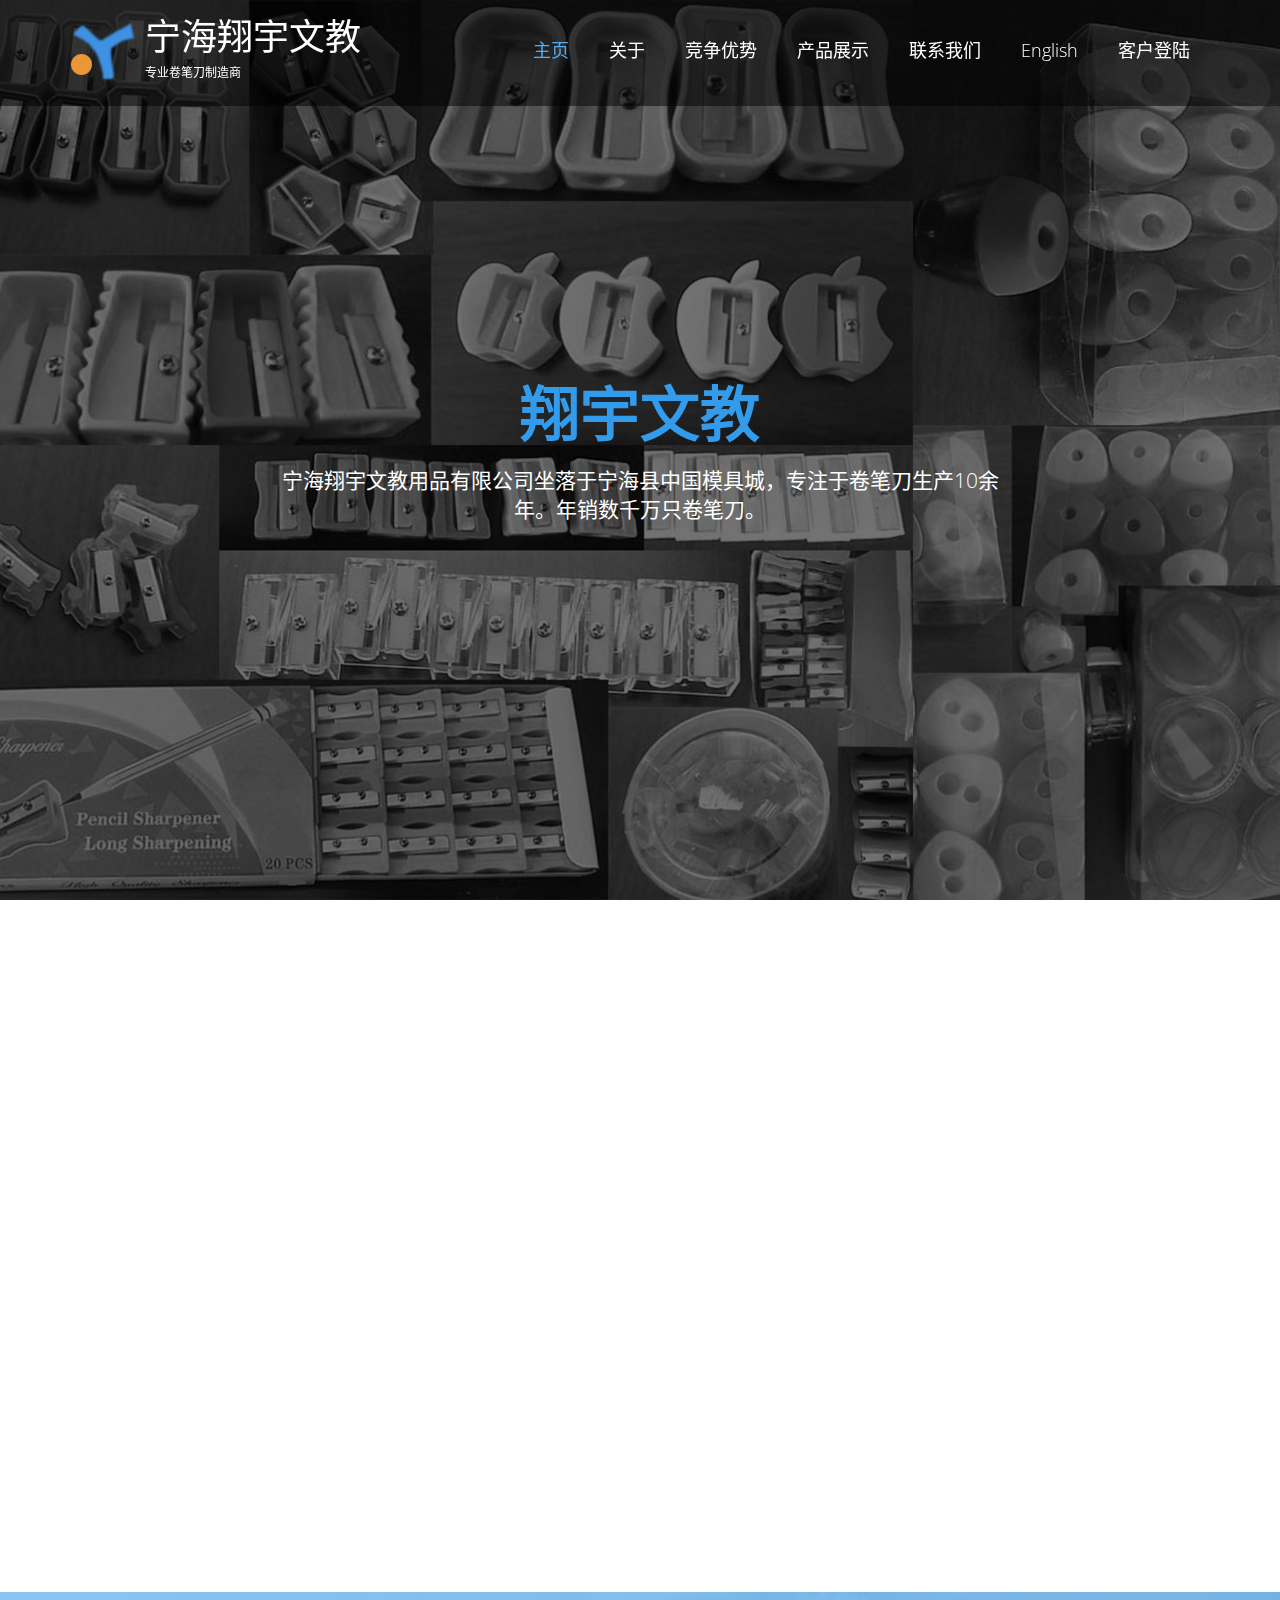
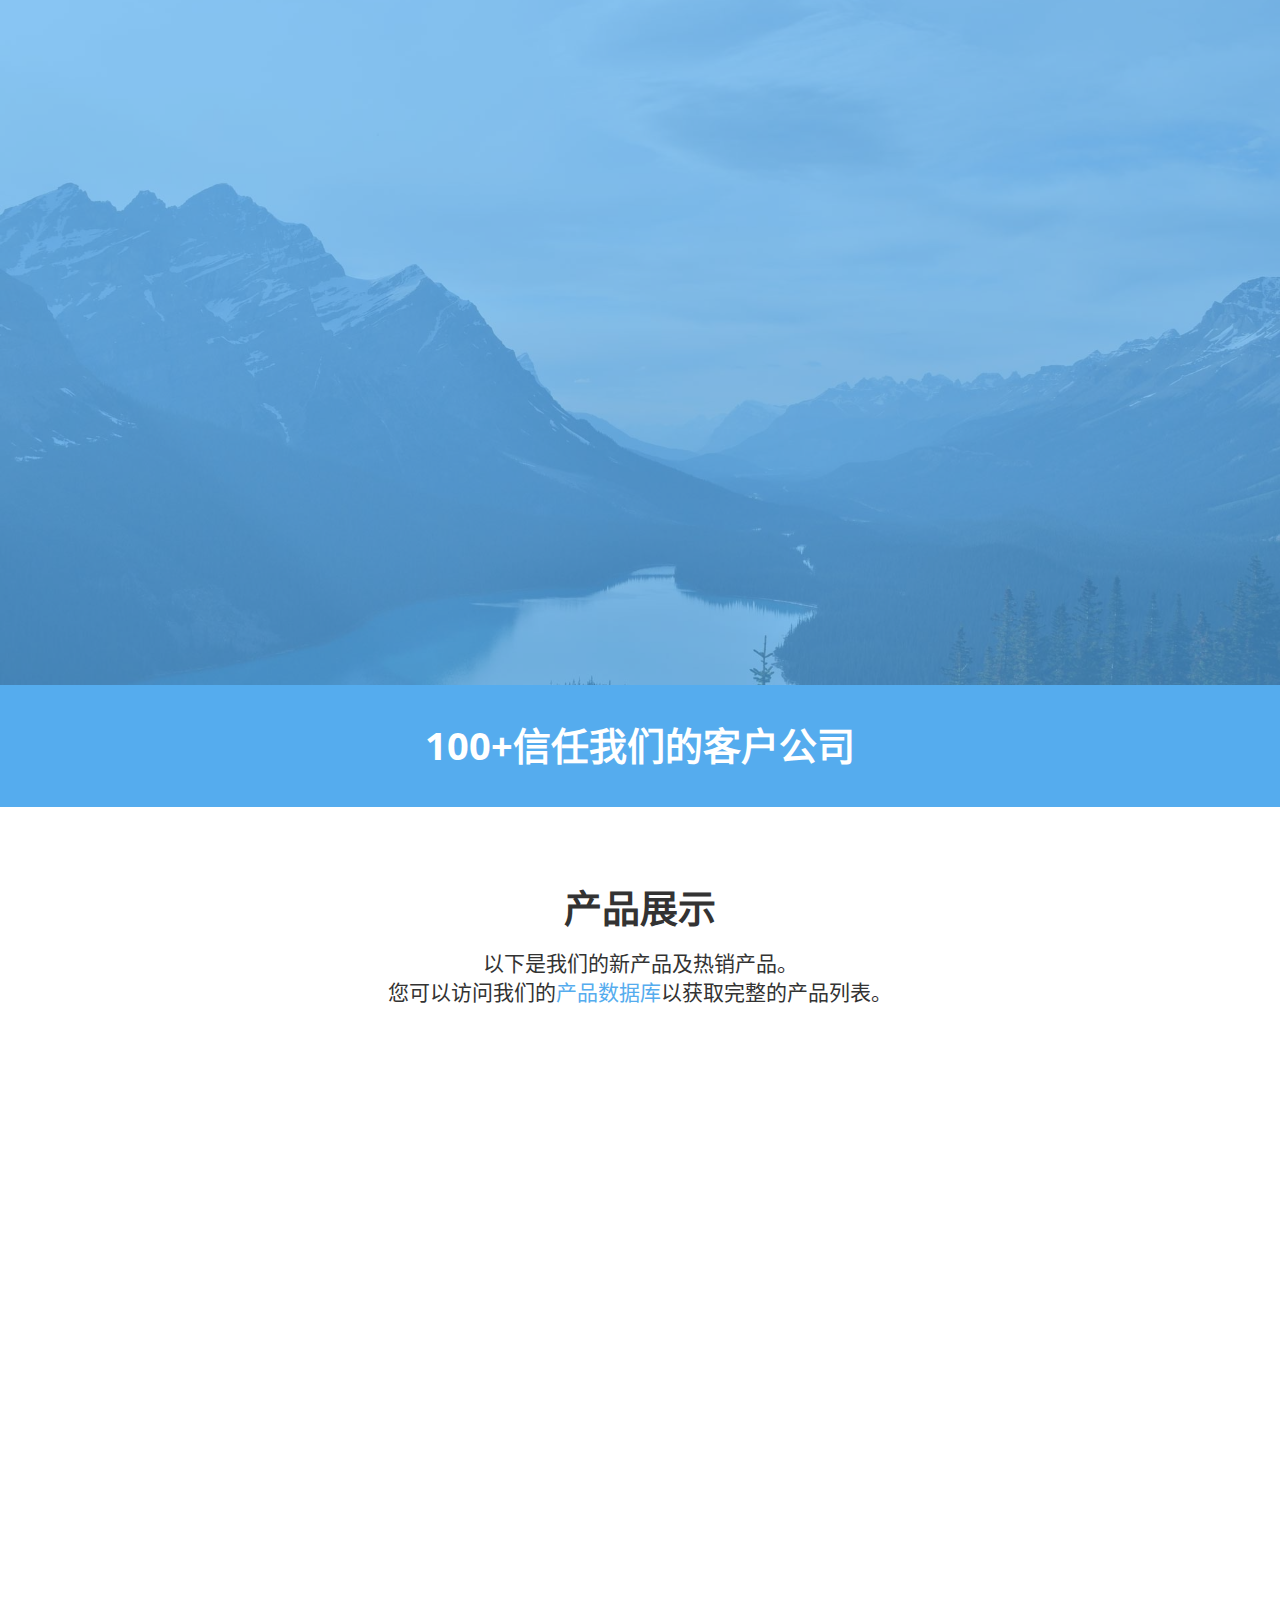
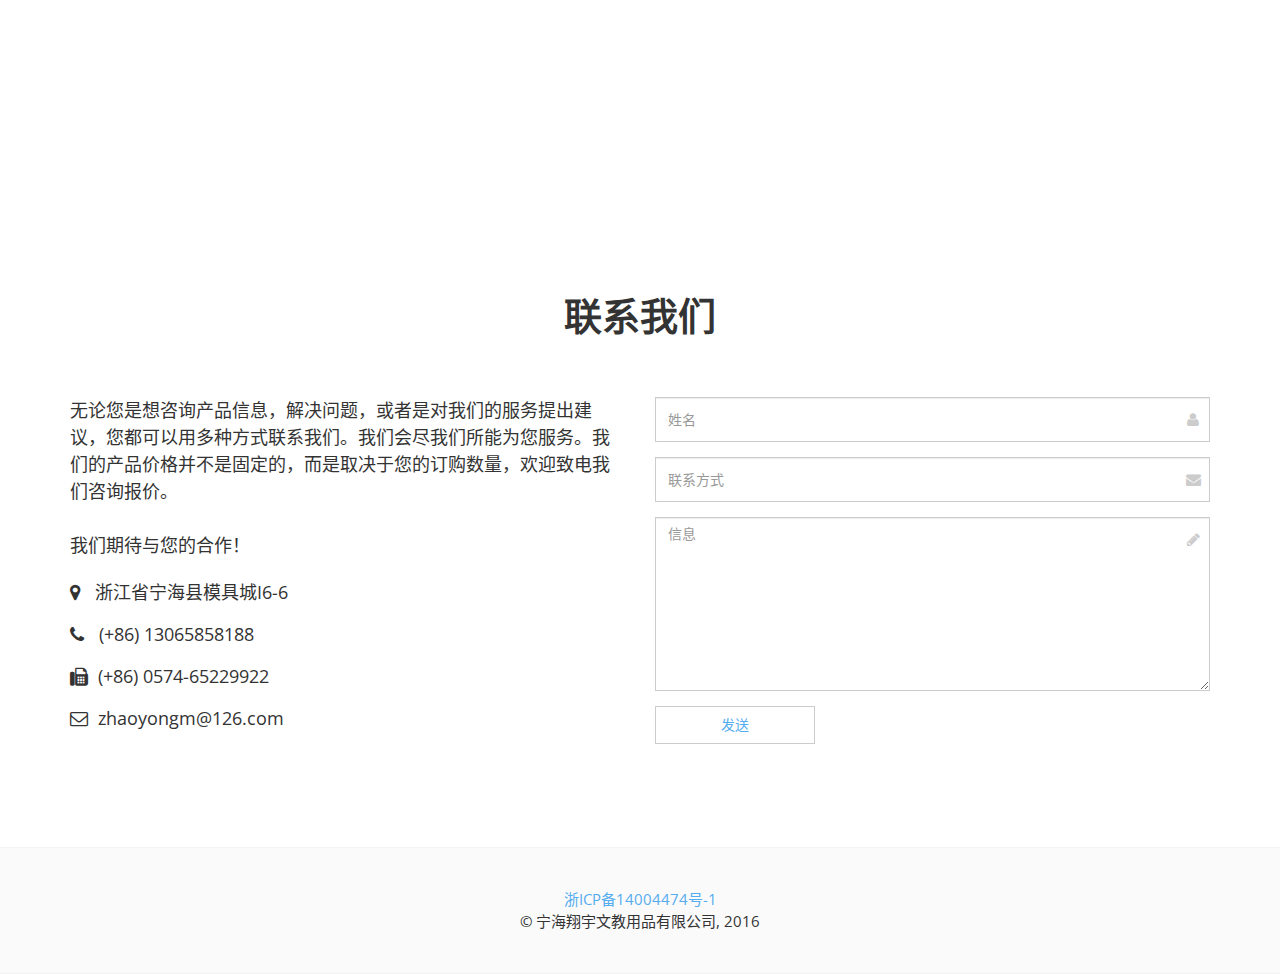
==== commit 15e1cb18: "Use better leave msg link" ====
--- a/indexcn.html
+++ b/indexcn.html
@@ -762,15 +762,14 @@
 						</div>
 						<div class="col-sm-6">
 							<div class="footer-content">
-								<form role="form" id="footer-form">
 									<div class="form-group has-feedback">
 										<label class="sr-only" for="name2">姓名</label>
 										<input type="text" class="form-control" id="name2" placeholder="姓名" name="name2" required>
 										<i class="fa fa-user form-control-feedback"></i>
 									</div>
 									<div class="form-group has-feedback">
-										<label class="sr-only" for="email2">邮箱</label>
-										<input type="email" class="form-control" id="email2" placeholder="邮箱" name="email2" required>
+										<label class="sr-only" for="email2">联系方式</label>
+										<input type="text" class="form-control" id="email2" placeholder="联系方式" name="email2" required>
 										<i class="fa fa-envelope form-control-feedback"></i>
 									</div>
 									<div class="form-group has-feedback">
@@ -778,8 +777,7 @@
 										<textarea class="form-control" rows="8" id="message2" placeholder="信息" name="message2" required></textarea>
 										<i class="fa fa-pencil form-control-feedback"></i>
 									</div>
-									<input type="submit" value="发送" class="btn btn-default" id="bbtn">
-								</form>
+									<button class="btn btn-default" id="bbtn" onclick="gomessage();">发送</button>
 							</div>
 						</div>
 					</div>
@@ -836,27 +834,29 @@
     }
 		  function gomessage()
 			{
-				var emailStr=document.getElementById("email2").value;
-				var emailPat=/^(.+)@(.+)$/;
-				var matchArray=emailStr.match(emailPat);
 				if(document.getElementById("name2").value=="") {alert("请输入姓名"); return false;} else
 				if(document.getElementById("message2").value=="") {alert("请输入留言内容"); return false;} else
-				if (matchArray==null) {
-				alert("请输入正确的邮箱")
+				if (document.getElementById("email2").value=="") {
+				alert("请输入您的联系方式以便我们回复您")
 				return false;
 				} else {$("#bbtn").attr("disabled",true);
-				$("#bbtn").attr('value',"处理中");$.post("leavemsg.php",{email:emailStr,name:$("#name2").val(),lang:'cn',msg:$("#message2").val(),chk:'nhxywj'},function (msg) {if(msg=='0') {alert("错误！请重试");$("#bbtn").attr("disabled",false);
-				$("#bbtn").attr('value',"发送");}else {$("#bbtn").attr('value','留言已记录');}});
-				}
+				$("#bbtn").text("处理中");
+				
+				$.ajax({
+					type: "post",
+					url: 'https://open.feishu.cn/open-apis/bot/v2/hook/3571a4ef-9636-4da6-a49e-549905abbe03',
+					async: true, 
+					data: '{"msg_type":"text","content":{"text":"姓名：'+document.getElementById("name2").value+'\\n联系方式：'+document.getElementById("email2").value+'\\n信息：'+document.getElementById("message2").value+'"}}',
+					contentType: "application/json; charset=utf-8",
+					dataType: "json"
+				}).done(function() {
+					$("#bbtn").text('留言已记录');
+				})
+				.fail(function() {
+					alert("错误！请重试");$("#bbtn").attr("disabled",false);$("#bbtn").text("发送");
+				});
 			}
-$(function(){
-    $("#footer-form").on('submit',function(e){
-        e.preventDefault();
-        gomessage();
-    });
-    });
-</script>
-  <script>
+			}
 var _hmt = _hmt || [];
 (function() {
   var hm = document.createElement("script");
